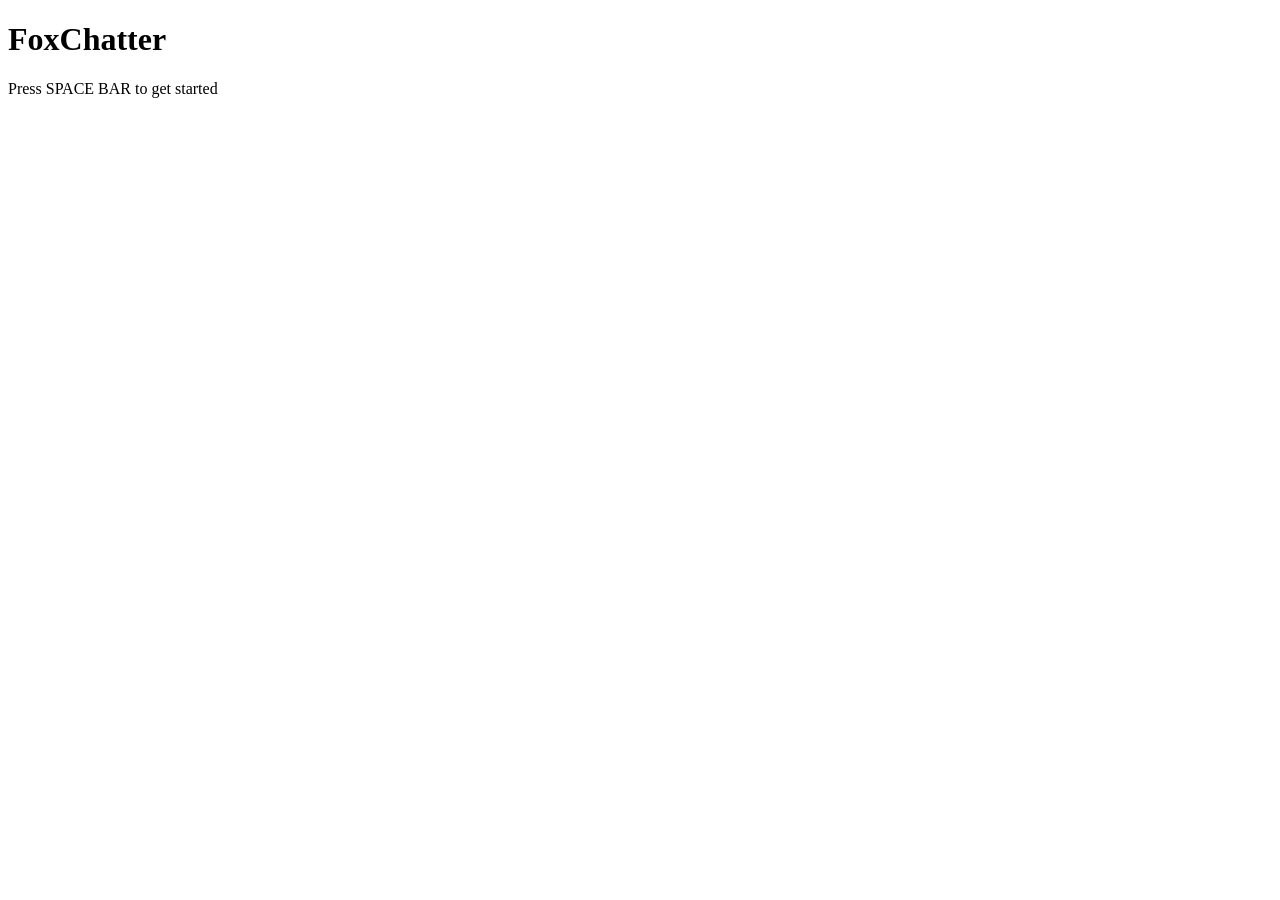
==== client/views/index.html @ dfcf8a27 "added to feed.js" ====
<!doctype html>
<html>
  <head>
      <title>FoxChatter</title>
      <link rel="stylesheet" type="text/css" href="/css/global.css">
      <link rel="stylesheet" type="text/css" href="/css/index.css">
  </head>
  <body>
      <h1 id="splash_title">FoxChatter</h1>
      <p class="menu_button background_button" id="fade_text">Press SPACE BAR to get started</p>
     

      <script src="/js/global.js"></script>
      <script src="/js/index.js"></script>
  </body>
</html>
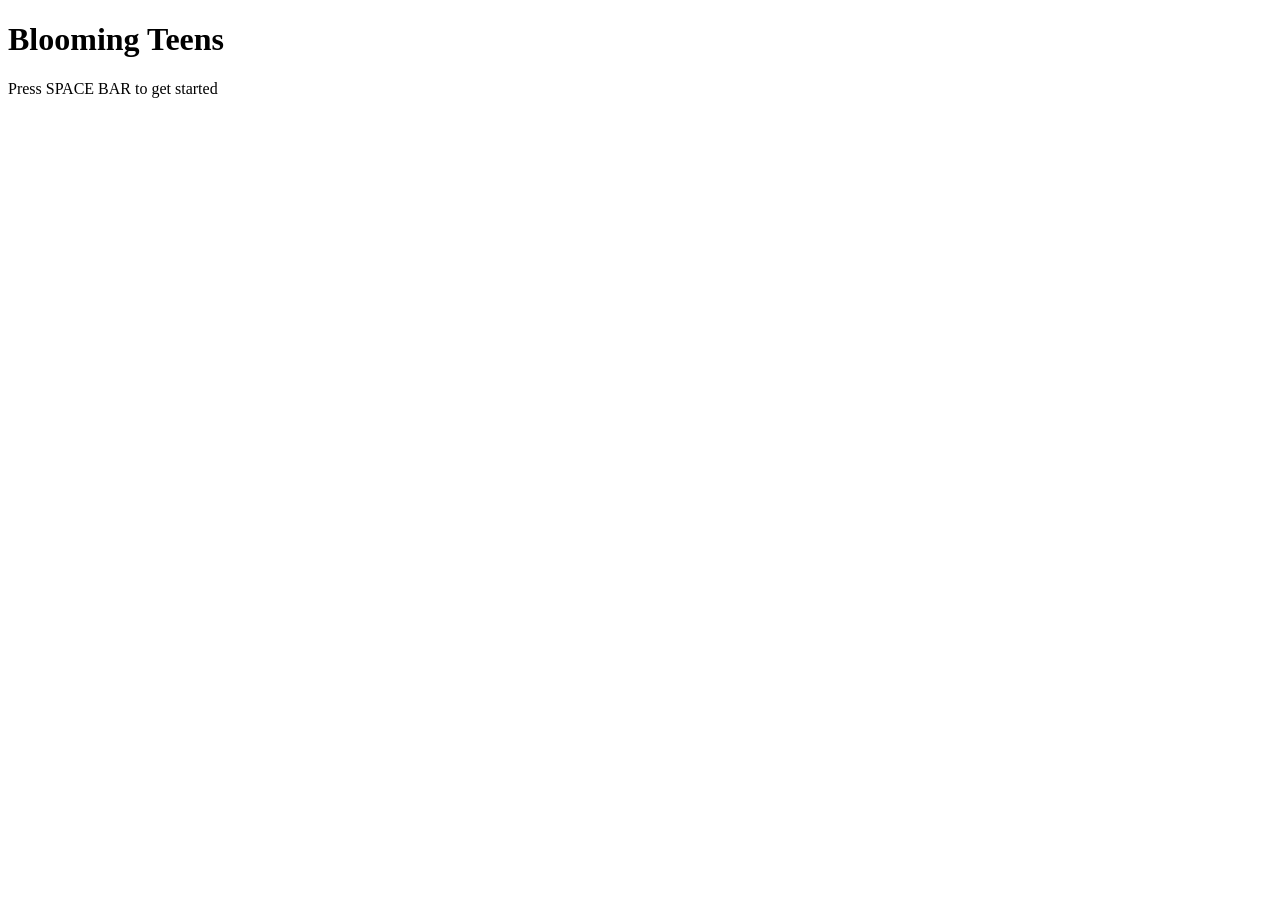
==== commit 1762d65d: "Added CSS" ====
--- a/client/views/index.html
+++ b/client/views/index.html
@@ -1,12 +1,12 @@
 <!doctype html>
 <html>
   <head>
-      <title>FoxChatter</title>
+      <title>Blooming Teens</title>
       <link rel="stylesheet" type="text/css" href="/css/global.css">
       <link rel="stylesheet" type="text/css" href="/css/index.css">
   </head>
   <body>
-      <h1 id="splash_title">FoxChatter</h1>
+      <h1 id="splash_title">Blooming Teens</h1>
       <p class="menu_button background_button" id="fade_text">Press SPACE BAR to get started</p>
      
 
